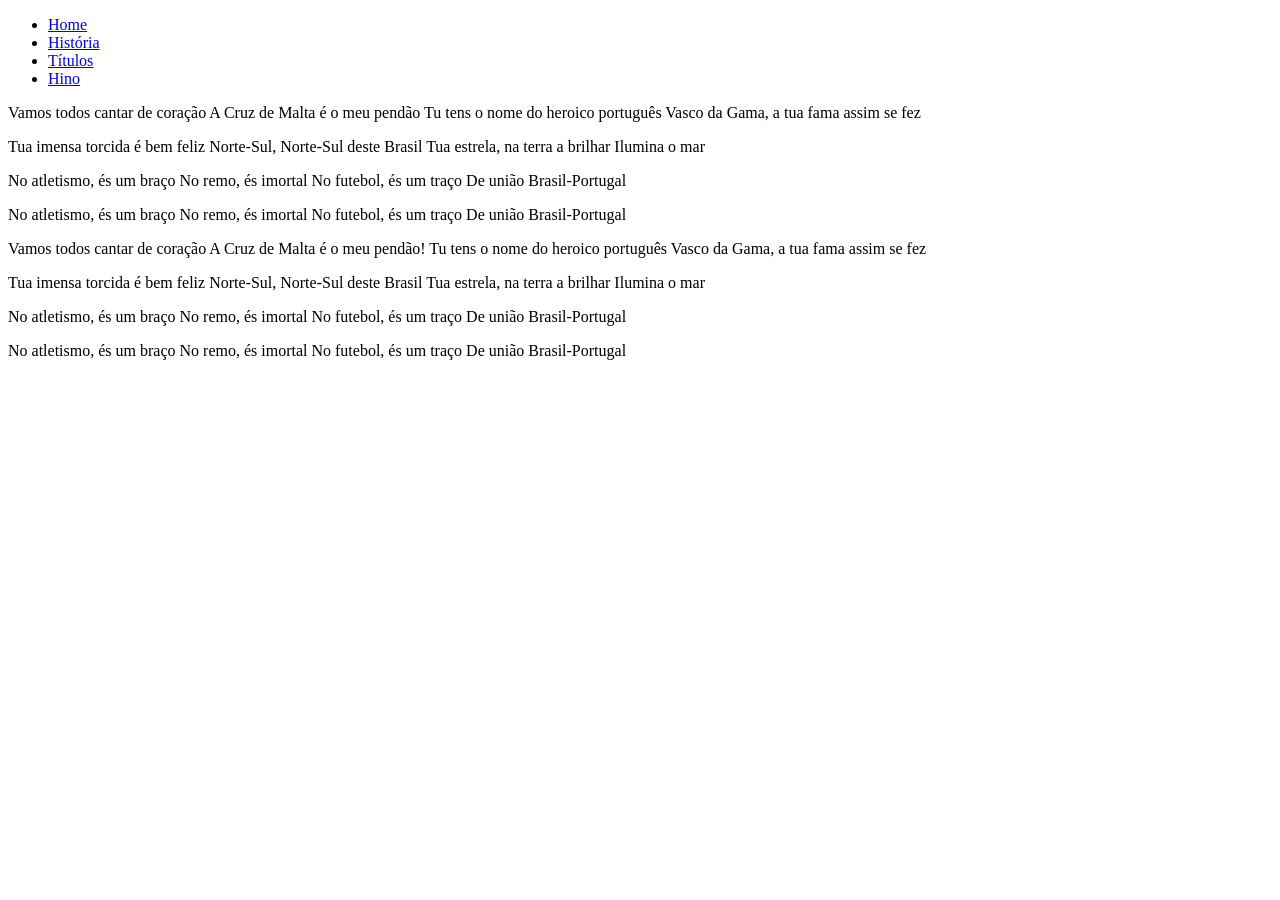
==== pages/hino.html @ b3ab4f08 "feat: anthem content" ====
<!DOCTYPE html>
<html lang="en">

<head>
    <meta charset="UTF-8">
    <meta name="viewport" content="width=device-width, initial-scale=1.0">
    <title>Hino</title>
</head>

<body>
    <header>
        <nav>
            <ul>
                <li><a href="/">Home</a></li>
                <li><a href="/pages/historia.html">História</a></li>
                <li><a href="/pages/titulos.html">Títulos</a></li>
                <li><a href="/pages/hino.html">Hino</a></li>
            </ul>
        </nav>
    </header>
    <main>
        <p>
            Vamos todos cantar de coração
            A Cruz de Malta é o meu pendão
            Tu tens o nome do heroico português
            Vasco da Gama, a tua fama assim se fez
        </p>
        <p>
            Tua imensa torcida é bem feliz
            Norte-Sul, Norte-Sul deste Brasil
            Tua estrela, na terra a brilhar
            Ilumina o mar
        </p>
        <p>
            No atletismo, és um braço
            No remo, és imortal
            No futebol, és um traço
            De união Brasil-Portugal
        </p>
        <p>
            No atletismo, és um braço
            No remo, és imortal
            No futebol, és um traço
            De união Brasil-Portugal
        </p>
        <p>
            Vamos todos cantar de coração
            A Cruz de Malta é o meu pendão!
            Tu tens o nome do heroico português
            Vasco da Gama, a tua fama assim se fez
        </p>
        <p>
            Tua imensa torcida é bem feliz
            Norte-Sul, Norte-Sul deste Brasil
            Tua estrela, na terra a brilhar
            Ilumina o mar
        </p>
        <p>
            No atletismo, és um braço
            No remo, és imortal
            No futebol, és um traço
            De união Brasil-Portugal
        </p>
        <p>
            No atletismo, és um braço
            No remo, és imortal
            No futebol, és um traço
            De união Brasil-Portugal
        </p>
        <iframe width="560" height="315" src="https://www.youtube.com/embed/RS4ZzYjFZcE?si=D_-c55wW7NgZy5VC" title="YouTube video player" frameborder="0" allow="accelerometer; autoplay; clipboard-write; encrypted-media; gyroscope; picture-in-picture; web-share" referrerpolicy="strict-origin-when-cross-origin" allowfullscreen></iframe>
    </main>
</body>

</html>
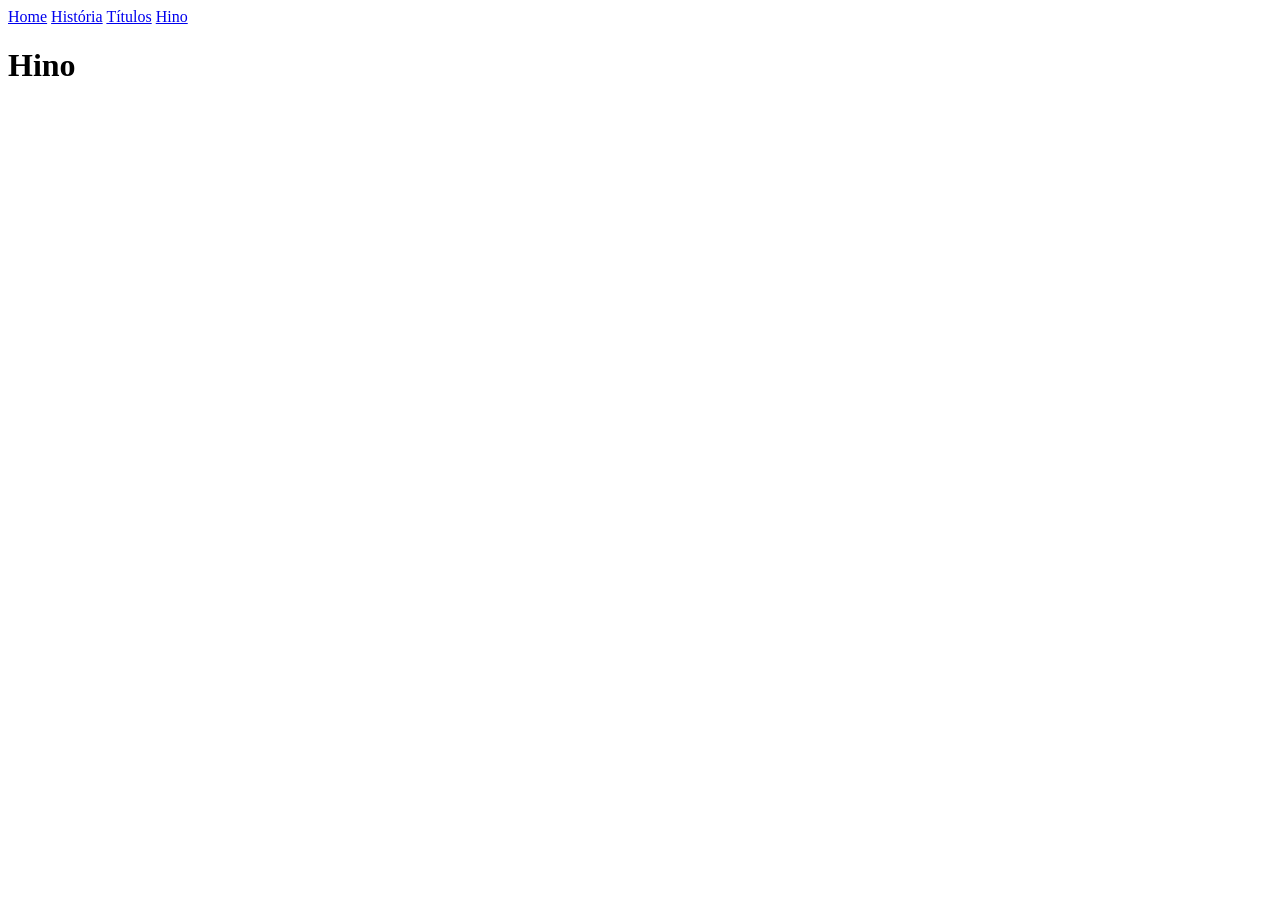
==== commit 188e3719: "Merge pull request #2 from Alexandrediasss/developer Developer" ====
--- a/pages/hino.html
+++ b/pages/hino.html
@@ -1,74 +1,17 @@
 <!DOCTYPE html>
 <html lang="en">
-
 <head>
     <meta charset="UTF-8">
     <meta name="viewport" content="width=device-width, initial-scale=1.0">
     <title>Hino</title>
 </head>
-
 <body>
     <header>
-        <nav>
-            <ul>
-                <li><a href="/">Home</a></li>
-                <li><a href="/pages/historia.html">História</a></li>
-                <li><a href="/pages/titulos.html">Títulos</a></li>
-                <li><a href="/pages/hino.html">Hino</a></li>
-            </ul>
-        </nav>
+        <a href="/" >Home</a>
+        <a href="/pages/historia.html" >História</a>
+        <a href="/pages/titulos.html" >Títulos</a>
+        <a href="/pages/hino.html" >Hino</a>
     </header>
-    <main>
-        <p>
-            Vamos todos cantar de coração
-            A Cruz de Malta é o meu pendão
-            Tu tens o nome do heroico português
-            Vasco da Gama, a tua fama assim se fez
-        </p>
-        <p>
-            Tua imensa torcida é bem feliz
-            Norte-Sul, Norte-Sul deste Brasil
-            Tua estrela, na terra a brilhar
-            Ilumina o mar
-        </p>
-        <p>
-            No atletismo, és um braço
-            No remo, és imortal
-            No futebol, és um traço
-            De união Brasil-Portugal
-        </p>
-        <p>
-            No atletismo, és um braço
-            No remo, és imortal
-            No futebol, és um traço
-            De união Brasil-Portugal
-        </p>
-        <p>
-            Vamos todos cantar de coração
-            A Cruz de Malta é o meu pendão!
-            Tu tens o nome do heroico português
-            Vasco da Gama, a tua fama assim se fez
-        </p>
-        <p>
-            Tua imensa torcida é bem feliz
-            Norte-Sul, Norte-Sul deste Brasil
-            Tua estrela, na terra a brilhar
-            Ilumina o mar
-        </p>
-        <p>
-            No atletismo, és um braço
-            No remo, és imortal
-            No futebol, és um traço
-            De união Brasil-Portugal
-        </p>
-        <p>
-            No atletismo, és um braço
-            No remo, és imortal
-            No futebol, és um traço
-            De união Brasil-Portugal
-        </p>
-        <iframe width="560" height="315" src="https://www.youtube.com/embed/RS4ZzYjFZcE?si=D_-c55wW7NgZy5VC" title="YouTube video player" frameborder="0" allow="accelerometer; autoplay; clipboard-write; encrypted-media; gyroscope; picture-in-picture; web-share" referrerpolicy="strict-origin-when-cross-origin" allowfullscreen></iframe>
-    </main>
+    <h1>Hino</h1>
 </body>
-
 </html>
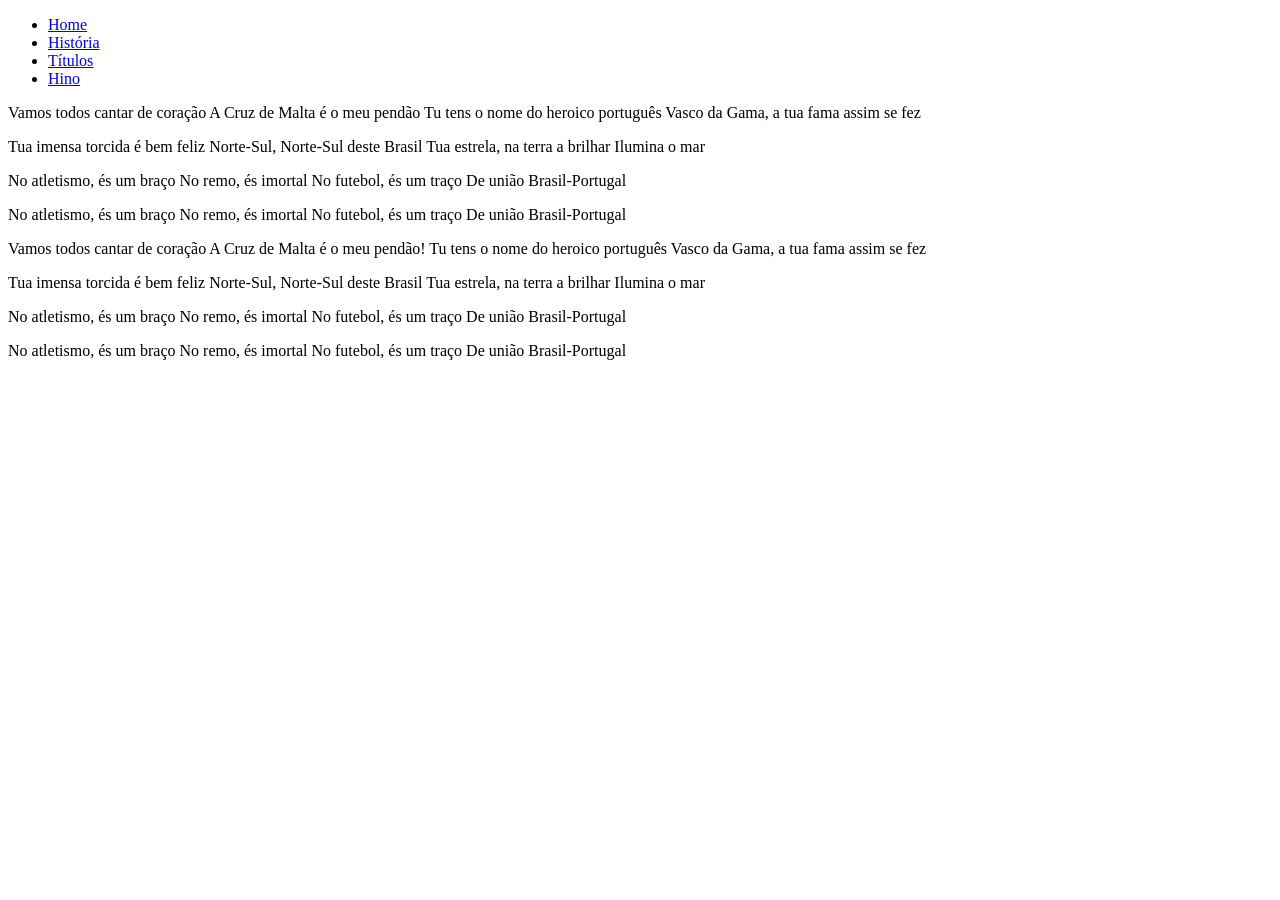
==== commit 7bebae02: "Merge pull request #3 from Alexandrediasss/feat/basic-html-structure Feat/basic html structure" ====
--- a/pages/hino.html
+++ b/pages/hino.html
@@ -1,17 +1,74 @@
 <!DOCTYPE html>
 <html lang="en">
+
 <head>
     <meta charset="UTF-8">
     <meta name="viewport" content="width=device-width, initial-scale=1.0">
     <title>Hino</title>
 </head>
+
 <body>
     <header>
-        <a href="/" >Home</a>
-        <a href="/pages/historia.html" >História</a>
-        <a href="/pages/titulos.html" >Títulos</a>
-        <a href="/pages/hino.html" >Hino</a>
+        <nav>
+            <ul>
+                <li><a href="/">Home</a></li>
+                <li><a href="/pages/historia.html">História</a></li>
+                <li><a href="/pages/titulos.html">Títulos</a></li>
+                <li><a href="/pages/hino.html">Hino</a></li>
+            </ul>
+        </nav>
     </header>
-    <h1>Hino</h1>
+    <main>
+        <p>
+            Vamos todos cantar de coração
+            A Cruz de Malta é o meu pendão
+            Tu tens o nome do heroico português
+            Vasco da Gama, a tua fama assim se fez
+        </p>
+        <p>
+            Tua imensa torcida é bem feliz
+            Norte-Sul, Norte-Sul deste Brasil
+            Tua estrela, na terra a brilhar
+            Ilumina o mar
+        </p>
+        <p>
+            No atletismo, és um braço
+            No remo, és imortal
+            No futebol, és um traço
+            De união Brasil-Portugal
+        </p>
+        <p>
+            No atletismo, és um braço
+            No remo, és imortal
+            No futebol, és um traço
+            De união Brasil-Portugal
+        </p>
+        <p>
+            Vamos todos cantar de coração
+            A Cruz de Malta é o meu pendão!
+            Tu tens o nome do heroico português
+            Vasco da Gama, a tua fama assim se fez
+        </p>
+        <p>
+            Tua imensa torcida é bem feliz
+            Norte-Sul, Norte-Sul deste Brasil
+            Tua estrela, na terra a brilhar
+            Ilumina o mar
+        </p>
+        <p>
+            No atletismo, és um braço
+            No remo, és imortal
+            No futebol, és um traço
+            De união Brasil-Portugal
+        </p>
+        <p>
+            No atletismo, és um braço
+            No remo, és imortal
+            No futebol, és um traço
+            De união Brasil-Portugal
+        </p>
+        <iframe width="560" height="315" src="https://www.youtube.com/embed/RS4ZzYjFZcE?si=D_-c55wW7NgZy5VC" title="YouTube video player" frameborder="0" allow="accelerometer; autoplay; clipboard-write; encrypted-media; gyroscope; picture-in-picture; web-share" referrerpolicy="strict-origin-when-cross-origin" allowfullscreen></iframe>
+    </main>
 </body>
+
 </html>
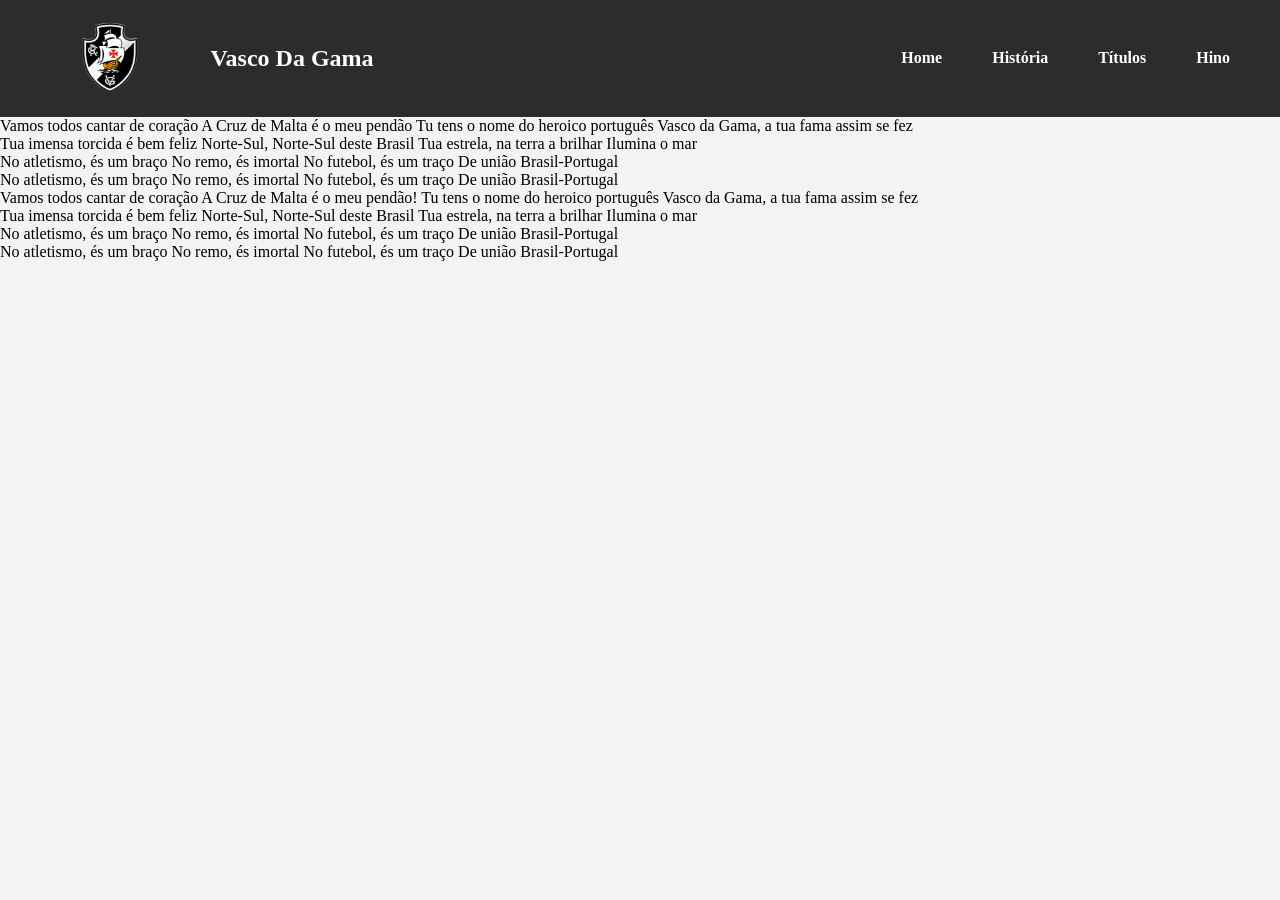
==== commit 3210000d: "feat: add navbar-style" ====
--- a/pages/hino.html
+++ b/pages/hino.html
@@ -5,10 +5,15 @@
     <meta charset="UTF-8">
     <meta name="viewport" content="width=device-width, initial-scale=1.0">
     <title>Hino</title>
+    <link rel="stylesheet" href="/css/hino.css">
 </head>
 
 <body>
     <header>
+        <div class="filho-1">
+            <a href="/"><img class="escudo-img" src="/img/vasco-escudo.png" alt="Escudo do Vasco"></a>
+            <text>Vasco Da Gama</text>
+        </div>
         <nav>
             <ul>
                 <li><a href="/">Home</a></li>
--- a/css/hino.css
+++ b/css/hino.css
@@ -0,0 +1,61 @@
+* {
+    margin: 0;
+    padding: 0;
+}
+
+body{
+    background-color: #f2f3f3;
+}
+
+header {
+    background-color: rgb(42, 45, 42);
+    width: 100%;
+    display: flex;
+    flex-direction: row;
+}
+
+.filho-1{
+    width: 30%;
+    display: flex;
+    flex-direction: row;
+    align-items: center;
+    justify-content: center;
+}
+
+div > text {
+    font-weight: bold;
+    color: white;
+    font-size: 24px;
+}
+
+.escudo-img{
+    width: 200px;
+    cursor: pointer;
+}
+
+nav{
+    width: 70%;
+    display: flex;
+    justify-content: center;
+}
+
+ul{
+    width: 100%;
+    display: flex;
+    flex-direction: row;
+    align-items: center;
+    list-style: none;
+    justify-content: end;
+}
+
+li > a {
+    color: white;
+    text-decoration: none;
+    font-weight: bold;
+    padding-right: 50px;
+}
+
+li > a:hover {
+    color: rgb(148, 148, 148);
+    text-decoration: underline;
+}
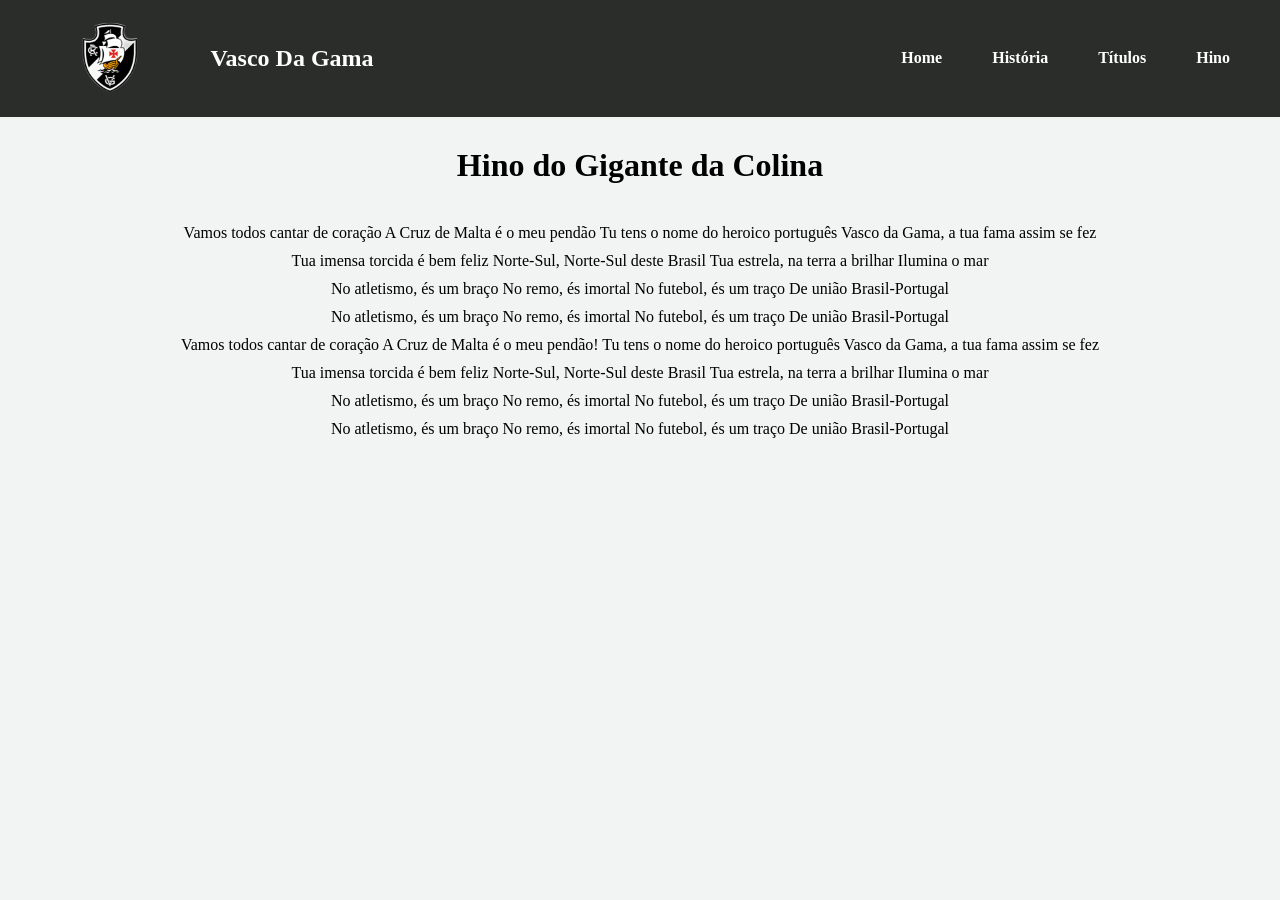
==== commit 97bd5bef: "feat: more css styles" ====
--- a/pages/hino.html
+++ b/pages/hino.html
@@ -24,6 +24,7 @@
         </nav>
     </header>
     <main>
+        <h1>Hino do Gigante da Colina</h1>
         <p>
             Vamos todos cantar de coração
             A Cruz de Malta é o meu pendão
--- a/css/hino.css
+++ b/css/hino.css
@@ -5,6 +5,10 @@
 
 body{
     background-color: #f2f3f3;
+    display: flex;
+    justify-content: center;
+    align-items: center;
+    flex-direction: column;
 }
 
 header {
@@ -58,4 +62,32 @@
 li > a:hover {
     color: rgb(148, 148, 148);
     text-decoration: underline;
+}
+
+main {
+    display: flex;
+    justify-content: center;
+    align-items: center;
+    flex-direction: column;
+    width: 80%;
+}
+
+main > img {
+    width: 40%;
+}
+
+p{
+    text-align: justify;
+    margin-top: 10px;
+}
+
+h1{
+    margin-top: 30px;
+    margin-bottom: 30px;
+    font-weight: bold;
+}
+
+iframe{
+    margin-top: 30px;
+    margin-bottom: 30px;
 }
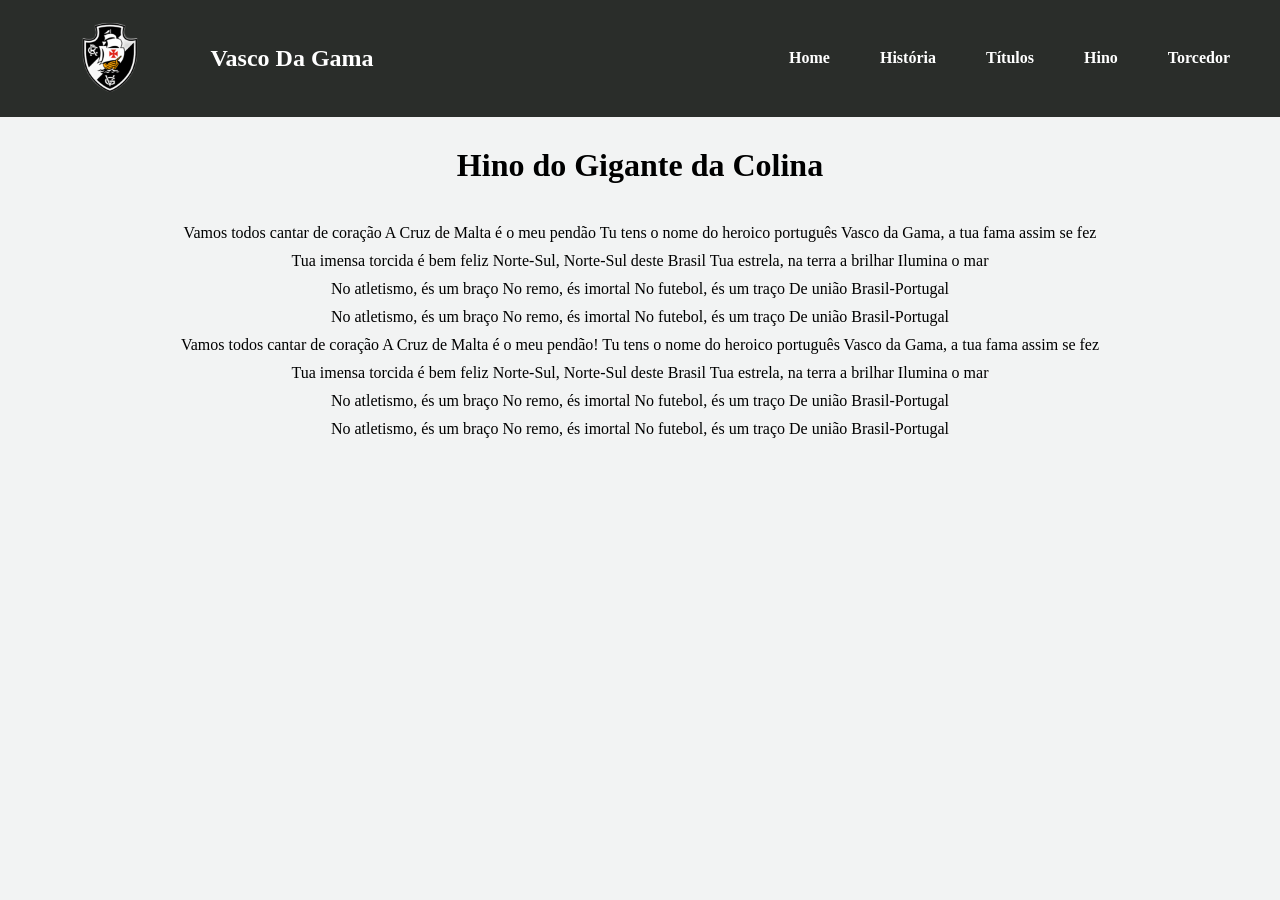
==== commit dc0cdecc: "feat/forms" ====
--- a/pages/hino.html
+++ b/pages/hino.html
@@ -1,25 +1,26 @@
 <!DOCTYPE html>
-<html lang="en">
+<html lang="pt-BR">
 
 <head>
     <meta charset="UTF-8">
     <meta name="viewport" content="width=device-width, initial-scale=1.0">
     <title>Hino</title>
-    <link rel="stylesheet" href="/css/hino.css">
+    <link rel="stylesheet" href="../css/hino.css">
 </head>
 
 <body>
     <header>
         <div class="filho-1">
-            <a href="/"><img class="escudo-img" src="/img/vasco-escudo.png" alt="Escudo do Vasco"></a>
+            <a href="../"><img class="escudo-img" src="../img/vasco-escudo.png" alt="Escudo do Vasco"></a>
             <text>Vasco Da Gama</text>
         </div>
         <nav>
             <ul>
-                <li><a href="/">Home</a></li>
-                <li><a href="/pages/historia.html">História</a></li>
-                <li><a href="/pages/titulos.html">Títulos</a></li>
-                <li><a href="/pages/hino.html">Hino</a></li>
+                <li><a href="../">Home</a></li>
+                <li><a href="../pages/historia.html">História</a></li>
+                <li><a href="../pages/titulos.html">Títulos</a></li>
+                <li><a href="../pages/hino.html">Hino</a></li>
+                <li><a href="../pages/torcedor.html">Torcedor</a></li>
             </ul>
         </nav>
     </header>
